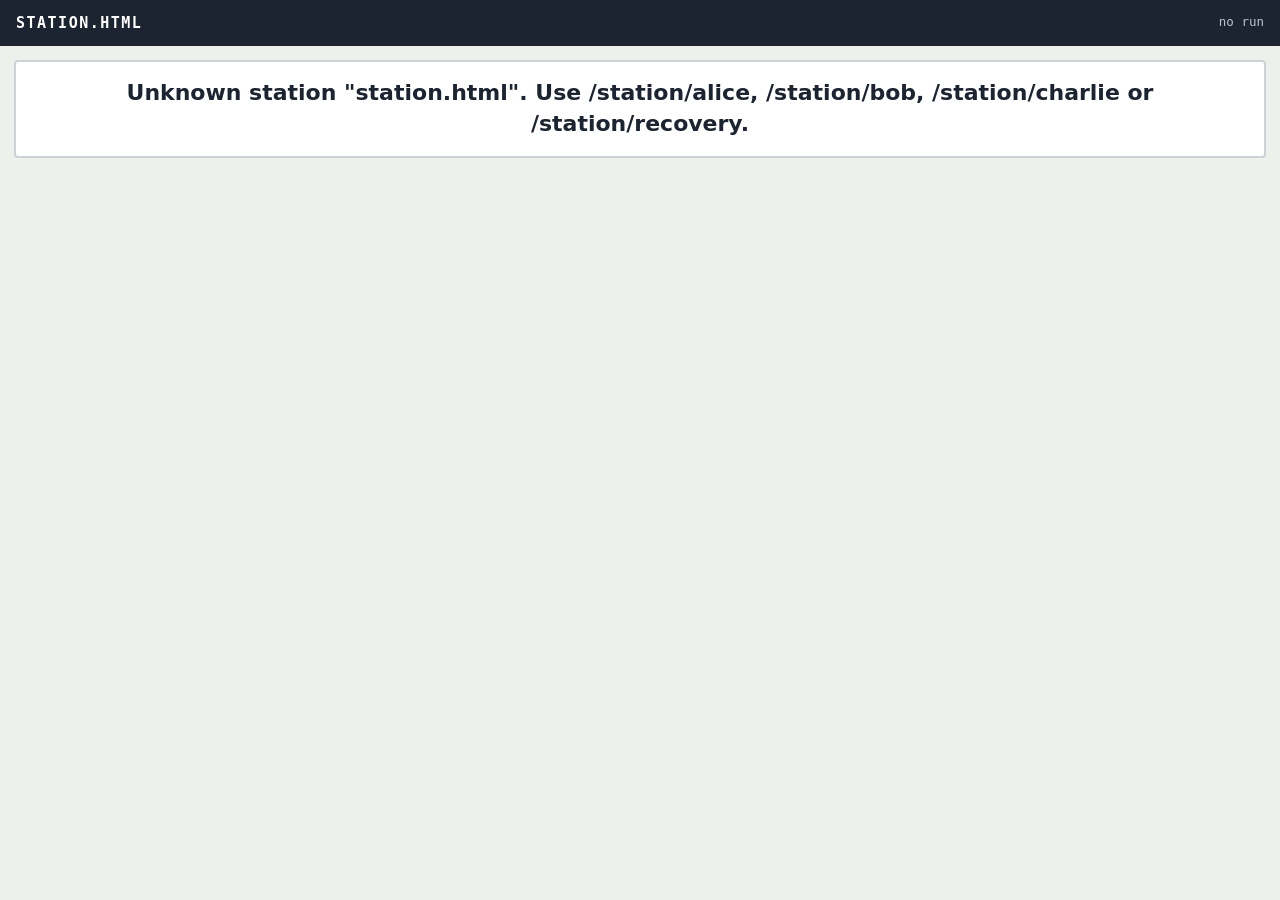
==== services/core/static/station.html @ d0971502 "ForgeMind scaffold + Part 2 (core) hardening Initial commit of the five-part hackathon scaffold (per" ====
<!doctype html>
<html lang="en">
<head>
<meta charset="utf-8">
<meta name="viewport" content="width=device-width, initial-scale=1, maximum-scale=1">
<title>ForgeMind station</title>
<style>
  :root{--paper:#EEF0EC;--ink:#1B2430;--muted:#5B6470;--line:#CDD2D8;--hold:#D9480F;--ok:#2B8A3E;--wait:#E8A317;--mono:ui-monospace,Menlo,Consolas,monospace}
  *{box-sizing:border-box} body{margin:0;background:var(--paper);color:var(--ink);font:16px/1.4 system-ui,sans-serif;min-height:100vh;display:flex;flex-direction:column}
  header{padding:14px 16px;background:var(--ink);color:#fff;font:700 15px var(--mono);letter-spacing:.1em;display:flex;justify-content:space-between}
  header small{font-weight:400;letter-spacing:0;color:#B9C1CC}
  main{flex:1;display:flex;flex-direction:column;gap:12px;padding:14px}
  .status{border-radius:4px;padding:16px;font-weight:700;font-size:22px;text-align:center;background:#fff;border:2px solid var(--line)}
  .status.hold{background:var(--hold);color:#fff;border-color:var(--hold)} .status.ok{background:var(--ok);color:#fff;border-color:var(--ok)} .status.wait{background:var(--wait);color:#1B2430;border-color:var(--wait)}
  .status small{display:block;font-weight:400;font-size:14px;margin-top:4px;opacity:.9}
  button.big{font:700 22px/1.2 system-ui;padding:26px 16px;border-radius:6px;border:2px solid var(--ink);background:#fff;color:var(--ink);width:100%}
  button.big.dark{background:var(--ink);color:#fff} button.big.ok{background:var(--ok);border-color:var(--ok);color:#fff} button.big.hold{background:var(--hold);border-color:var(--hold);color:#fff}
  button.big:active{transform:scale(.98)} button:focus-visible{outline:3px solid var(--wait)}
  .grid{display:grid;grid-template-columns:1fr 1fr;gap:12px}
  .log{font:13px var(--mono);color:var(--muted);background:#fff;border:1px solid var(--line);border-radius:4px;padding:10px;max-height:32vh;overflow:auto}
  .toast{position:fixed;left:50%;bottom:18px;transform:translateX(-50%);background:var(--ink);color:#fff;padding:10px 16px;border-radius:4px;font:14px var(--mono);opacity:0;transition:opacity .2s}
  .toast.on{opacity:1}
</style>
</head>
<body>
<header><span id="who">STATION</span><small id="run">no run</small></header>
<main id="main"></main>
<div class="toast" id="toast"></div>
<script>
const who = location.pathname.split('/').pop().toLowerCase();
const $=s=>document.querySelector(s); $('#who').textContent = who.toUpperCase();
const main=$('#main'); let kits=[], run={}, robot={};
function toast(t){ const el=$('#toast'); el.textContent=t; el.classList.add('on'); setTimeout(()=>el.classList.remove('on'),1400); }
async function act(action, body){ const r=await fetch(`/station/${who}/${action}`,{method:'POST',headers:{'Content-Type':'application/json'},body:JSON.stringify(body||{})}); const j=await r.json().catch(()=>({})); toast(r.ok? `${action} ✓ ${j.kit_id||''} ${j.kit_state||''}` : `✗ ${j.detail||r.status}`); refresh(); }
const layouts = {
  alice: ()=>`<div class="status" id="st">Prepare kits: 1 body · 2 wheels · 1 roof</div>
    <button class="big dark" onclick="act('start')">START KIT</button>
    <button class="big" onclick="act('sent')">SENT TO INSPECTION</button>
    <div class="log" id="log"></div>`,
  bob: ()=>`<div class="status" id="st">Waiting…</div>
    <button class="big dark" onclick="act('received')">RECEIVED KIT</button>
    <button class="big" onclick="act('done')">CAR DONE</button>
    <div class="log" id="log"></div>`,
  charlie: ()=>`<div class="status" id="st">Inspect the finished car</div>
    <div class="grid"><button class="big ok" onclick="act('approve')">APPROVE</button><button class="big hold" onclick="act('reject')">REJECT</button></div>
    <div class="log" id="log"></div>`,
  recovery: ()=>`<div class="status" id="st">Recovery station idle</div>
    <button class="big ok" id="donebtn" onclick="act('done')" disabled>DONE — part placed</button>
    <button class="big" onclick="act('resolved')">RESOLVED BY HUMAN (kit under review)</button>
    <div class="log" id="log"></div>`,
};
main.innerHTML = (layouts[who]||(()=>`<div class="status">Unknown station "${who}". Use /station/alice, /station/bob, /station/charlie or /station/recovery.</div>`))();
function paint(){
  $('#run').textContent = run.run_id? `${run.run_id} · ${run.mode}` : 'no run';
  const st=$('#st'); if(!st) return;
  const byState = s=>kits.filter(k=>k.state===s);
  const held = kits.filter(k=>['HELD','RECOVERY_PROPOSED','RECOVERING','REVERIFYING','HUMAN_REVIEW'].includes(k.state));
  if(who==='alice'){ const prep=byState('PREPARING').length, sent=byState('SENT').length; st.className='status'; st.innerHTML=`Kits started: ${kits.length}<small>${prep} preparing · ${sent} sent, waiting for camera</small>`; }
  if(who==='bob'){ const rel=byState('RELEASED'); const mine=kits.filter(k=>k.state==='AT_ASSEMBLY').length;
    if(run.mode==='baseline'){ st.className='status'; st.innerHTML=`Baseline: take the next kit<small>${mine} on your bench</small>`; }
    else if(rel.length){ st.className='status ok'; st.innerHTML=`${rel[0].kit_id} cleared — take it<small>${rel.length} released · ${mine} on your bench</small>`; }
    else if(held.length){ st.className='status hold'; st.innerHTML=`HOLD — ${held[0].kit_id} ${held[0].state.replace(/_/g,' ').toLowerCase()}<small>do not take it yet</small>`; }
    else { st.className='status wait'; st.innerHTML=`No kit ready<small>${mine} on your bench</small>`; } }
  if(who==='charlie'){ const q=kits.filter(k=>['ASSEMBLED','AT_ASSEMBLY'].includes(k.state)); st.className='status'; st.innerHTML=`${q.length? q[0].kit_id+' ready for QC':'Nothing to inspect'}<small>${byState('QC_PASS').length} approved · ${byState('QC_FAIL').length} rejected</small>`; }
  if(who==='recovery'){ const b=$('#donebtn');
    if(robot.state==='waiting_human' && robot.instruction){ st.className='status hold'; st.innerHTML=`${robot.instruction}<small>governor approved · camera will verify after you tap DONE</small>`; b.disabled=false; }
    else if(held.length && held[0].state==='HUMAN_REVIEW'){ st.className='status wait'; st.innerHTML=`${held[0].kit_id} needs a human<small>fix the kit, keep it in the zone, then tap RESOLVED</small>`; b.disabled=true; }
    else if(robot.state==='moving'||robot.state==='done'){ st.className='status wait'; st.innerHTML=`Actuator ${robot.state}`; b.disabled=true; }
    else { st.className='status'; st.innerHTML=`Recovery station idle<small>adapter: ${robot.adapter||'?'}</small>`; b.disabled=true; } }
  const mine = {alice:['PREPARING','SENT'], bob:['RELEASED','AT_ASSEMBLY'], charlie:['ASSEMBLED','QC_PASS','QC_FAIL'], recovery:['HELD','RECOVERING','REVERIFYING','HUMAN_REVIEW']}[who]||[];
  $('#log').innerHTML = kits.filter(k=>mine.includes(k.state)).slice(-12).reverse().map(k=>`${k.kit_id} · ${k.state}${Object.keys(k.missing||{}).length?' · missing '+Object.keys(k.missing).join(','):''}`).join('<br>') || '<span>—</span>';
}
async function refresh(){ try{ const s=await (await fetch('/state')).json(); kits=s.kits; run=s.run; robot=s.robot||{}; paint(); }catch(e){} }
refresh(); setInterval(refresh, 1200);
</script>
</body>
</html>
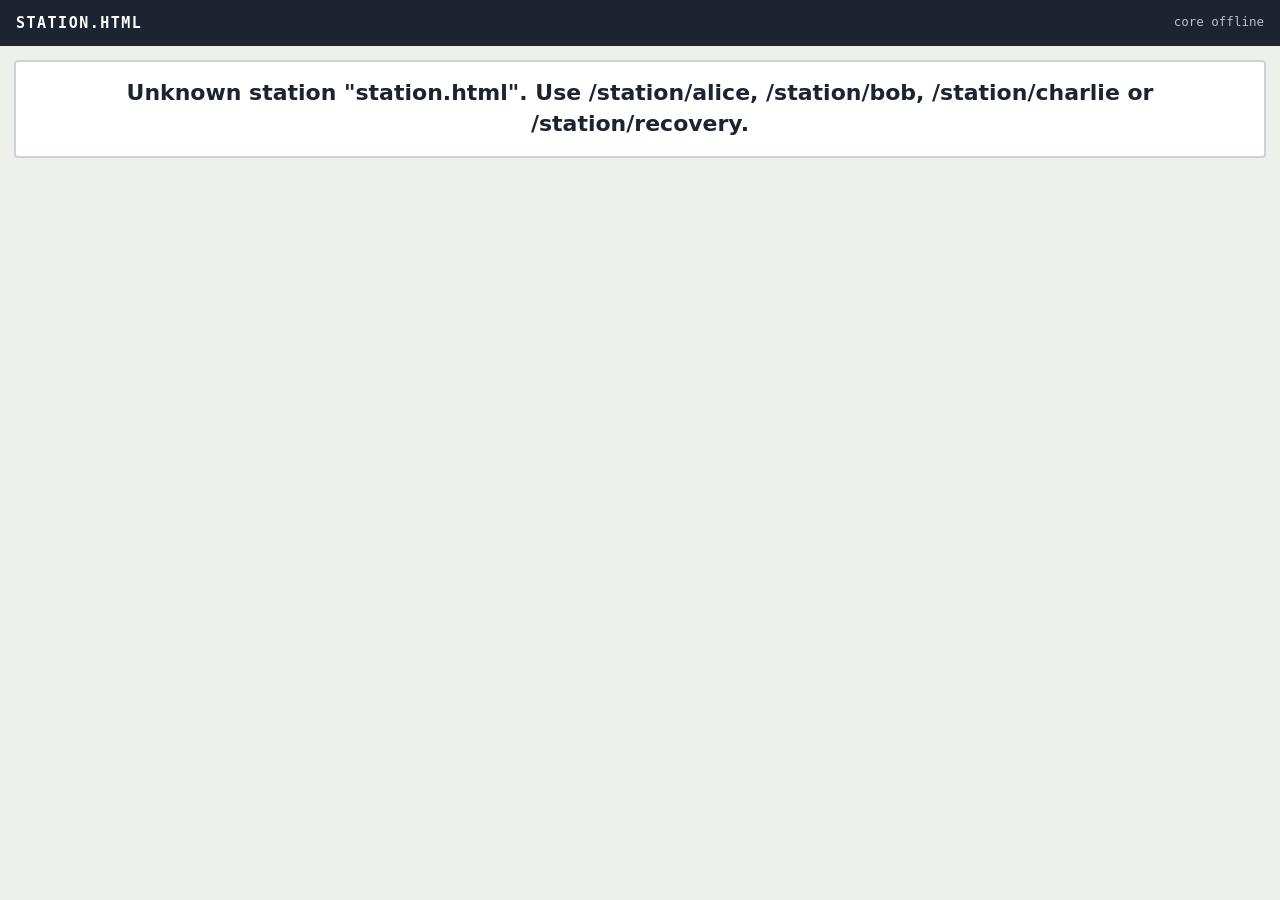
==== commit 85e39fa1: "feat(p5): finish product and submission experience" ====
--- a/services/core/static/station.html
+++ b/services/core/static/station.html
@@ -29,9 +29,14 @@
 <script>
 const who = location.pathname.split('/').pop().toLowerCase();
 const $=s=>document.querySelector(s); $('#who').textContent = who.toUpperCase();
-const main=$('#main'); let kits=[], run={}, robot={};
+const main=$('#main'); let kits=[], run={}, robot={}, busy=false;
+// Shared token, only needed when core runs with FORGE_TOKEN set. Open the page once as
+// /station/alice?token=... and it is remembered on this phone from then on.
+const tok = new URLSearchParams(location.search).get('token');
+if(tok) localStorage.forgeToken = tok;
+const authHeaders = () => localStorage.forgeToken ? {'X-Forge-Token': localStorage.forgeToken} : {};
 function toast(t){ const el=$('#toast'); el.textContent=t; el.classList.add('on'); setTimeout(()=>el.classList.remove('on'),1400); }
-async function act(action, body){ const r=await fetch(`/station/${who}/${action}`,{method:'POST',headers:{'Content-Type':'application/json'},body:JSON.stringify(body||{})}); const j=await r.json().catch(()=>({})); toast(r.ok? `${action} ✓ ${j.kit_id||''} ${j.kit_state||''}` : `✗ ${j.detail||r.status}`); refresh(); }
+async function act(action, body){ if(busy) return; busy=true; try{ const r=await fetch(`/station/${who}/${action}`,{method:'POST',headers:{'Content-Type':'application/json',...authHeaders()},body:JSON.stringify(body||{})}); const j=await r.json().catch(()=>({})); toast(r.ok? `${action} ✓ ${j.kit_id||''} ${j.kit_state||''}` : (r.status===401? '✗ token needed — reopen this page with ?token=' : `✗ ${j.detail||r.status}`)); refresh(); }catch(e){ toast(`✗ core offline: ${e.message}`); }finally{ busy=false; } }
 const layouts = {
   alice: ()=>`<div class="status" id="st">Prepare kits: 1 body · 2 wheels · 1 roof</div>
     <button class="big dark" onclick="act('start')">START KIT</button>
@@ -70,7 +75,7 @@
   const mine = {alice:['PREPARING','SENT'], bob:['RELEASED','AT_ASSEMBLY'], charlie:['ASSEMBLED','QC_PASS','QC_FAIL'], recovery:['HELD','RECOVERING','REVERIFYING','HUMAN_REVIEW']}[who]||[];
   $('#log').innerHTML = kits.filter(k=>mine.includes(k.state)).slice(-12).reverse().map(k=>`${k.kit_id} · ${k.state}${Object.keys(k.missing||{}).length?' · missing '+Object.keys(k.missing).join(','):''}`).join('<br>') || '<span>—</span>';
 }
-async function refresh(){ try{ const s=await (await fetch('/state')).json(); kits=s.kits; run=s.run; robot=s.robot||{}; paint(); }catch(e){} }
+async function refresh(){ try{ const r=await fetch('/state'); if(!r.ok) throw new Error(`HTTP ${r.status}`); const s=await r.json(); kits=s.kits; run=s.run; robot=s.robot||{}; paint(); }catch(e){ $('#run').textContent='core offline'; } }
 refresh(); setInterval(refresh, 1200);
 </script>
 </body>
